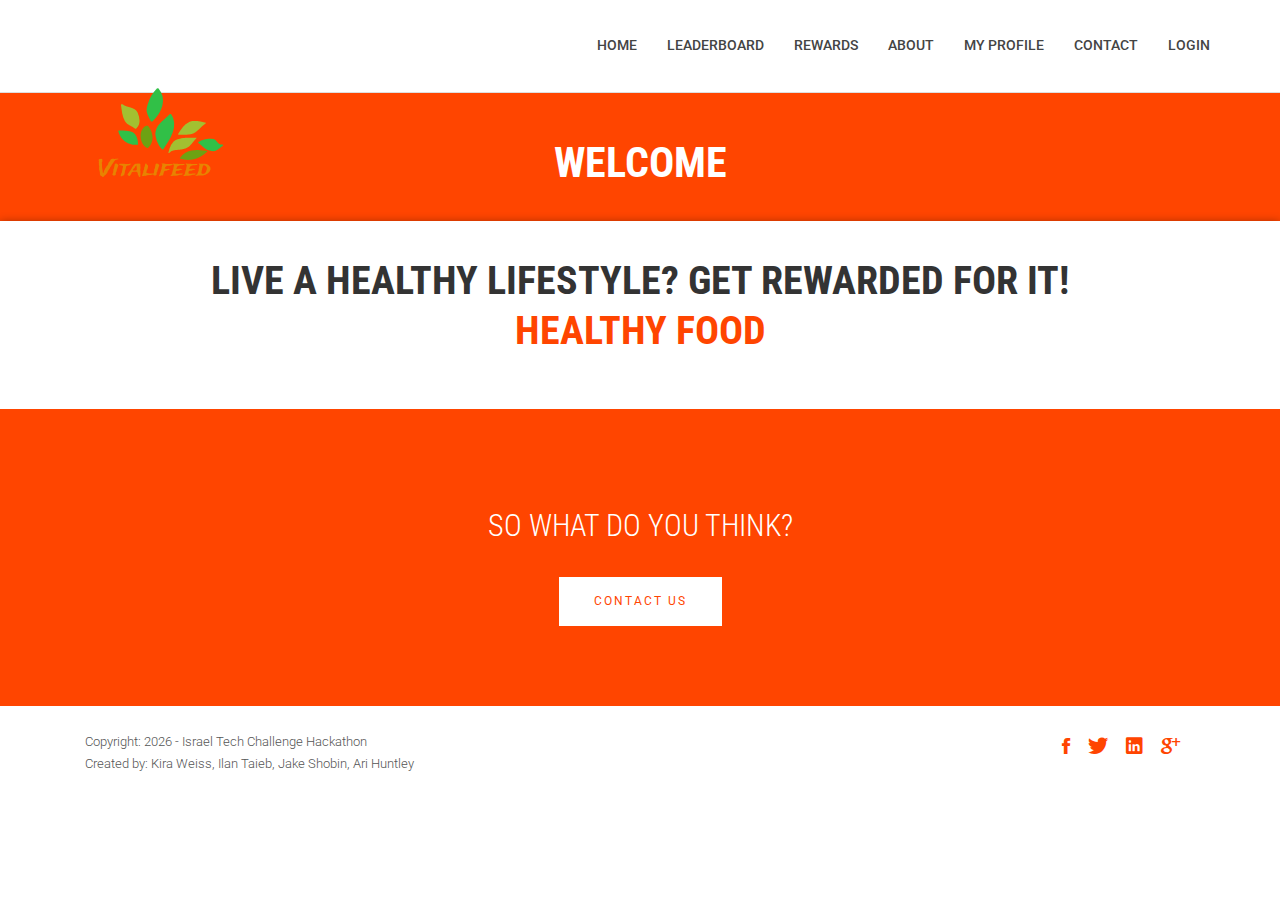
==== hackathon/index.html @ 8d1e30cf "logo changes" ====
<!DOCTYPE html>
<html class="no-js">
<head>
        <!-- Basic Page Needs
            ================================================== -->
            <meta charset="utf-8">
            <meta http-equiv="Content-Type" content="text/html; charset=utf-8">
            <link rel="icon" href="favicon.ico">
            <title>Timer Agency Template</title>
            <meta name="description" content="">
            <meta name="keywords" content="">
            <meta name="author" content="">
        <!-- Mobile Specific Metas
            ================================================== -->
            <meta name="format-detection" content="telephone=no">
            <meta name="viewport" content="width=device-width, initial-scale=1">

            
        <!-- Template CSS Files
            ================================================== -->
            <!-- Twitter Bootstrs CSS -->
            <link rel="stylesheet" href="plugins/bootstrap/bootstrap.min.css">
            <!-- Ionicons Fonts Css -->
            <link rel="stylesheet" href="plugins/ionicons/ionicons.min.css">
            <!-- animate css -->
            <link rel="stylesheet" href="plugins/animate-css/animate.css">
            <!-- Hero area slider css-->
            <link rel="stylesheet" href="plugins/slider/slider.css">
            <!-- owl craousel css -->
            <link rel="stylesheet" href="plugins/owl-carousel/owl.carousel.css">
            <link rel="stylesheet" href="plugins/owl-carousel/owl.theme.css">
            <!-- Fancybox -->
            <link rel="stylesheet" href="plugins/facncybox/jquery.fancybox.css">
            <!-- template main css file -->
            <link rel="stylesheet" href="css/style.css">
        </head>
        <body>


        <!--
        ==================================================
        Header Section Start
        ================================================== -->
        <header id="top-bar" class="navbar-fixed-top animated-header">
            <div class="container">
                <div class="navbar-header">
                    <!-- responsive nav button -->
                    <button type="button" class="navbar-toggle" data-toggle="collapse" data-target=".navbar-collapse">
                        <span class="sr-only">Toggle navigation</span>
                        <span class="icon-bar"></span>
                        <span class="icon-bar"></span>
                        <span class="icon-bar"></span>
                    </button>
                    <!-- /responsive nav button -->
                    
                    <!-- logo -->
                    <div class="navbar-brand">
                        <a href="index.html" >
                            <img src="images/vitalifeed.png" alt="" class="vitalifeedimg">
                        </a>
                    </div>
                    <!-- /logo -->
                </div>
                <!-- main menu -->
                <nav class="collapse navbar-collapse navbar-right" role="navigation">
                    <div class="main-menu">
                        <ul class="nav navbar-nav navbar-right">
                            <li><a href="index.html" >Home</a></li>
                            <li><a href="leaderboard.html">Leaderboard</a></li>
                            <li><a href="rewards.html">Rewards</a></li>
                            <li><a href="about.html">About</a></li>
                            <li><a href="profile.html">My Profile</a></li>
                            <li><a href="contact.html">Contact</a></li>
                            <li><a href="login.html">Login</a></li>
                        </ul>
                    </div>
                </nav>
                <!-- /main nav -->
            </div>
        </header>
        
 <!-- 
        ================================================== 
            Global Page Section Start
            ================================================== -->
            <section class="global-page-header">
                <div class="container">
                    <div class="row">
                        <div class="col-md-12">
                            <div class="block">
                                <h2>Welcome</h2>
                            </div>
                        </div>
                    </div>
                </div>
            </section>

<!--
==================================================
Slider Section Start
================================================== -->
<section id="hero-area" >
<div class="container">
    <div class="row">
        <div class="col-md-12 text-center">
            <div class="block wow fadeInUp" data-wow-delay=".3s">
                <!-- Slider -->
                <section class="cd-intro">
                    <h1 class="wow fadeInUp animated cd-headline slide" data-wow-delay=".4s" >
                    <span>Live a healthy lifestyle? Get rewarded for it!</span><br>
                    <span class="cd-words-wrapper">
                        <b class="is-visible">Healthy food</b>
                        <b>Workouts</b>
                        <b>Social Media</b>
                    </span>
                    </h1>
                    </section> <!-- cd-intro -->
                    <!-- /.slider -->
                    <h2 class="wow fadeInUp animated" data-wow-delay=".6s" >
                        
                    </h2>
                </div>
            </div>
        </div>
    </div>
</section><!--/#main-slider-->



            <!--
            ==================================================
            Call To Action Section Start
            ================================================== -->
            <section id="call-to-action">
                <div class="container">
                    <div class="row">
                        <div class="col-md-12">
                            <div class="block">
                                <h2 class="title wow fadeInDown" data-wow-delay=".3s" data-wow-duration="500ms">SO WHAT DO YOU THINK?</h1>
                                    <a href="contact.html" class="btn btn-default btn-contact wow fadeInDown" data-wow-delay=".7s" data-wow-duration="500ms">Contact Us</a>
                                </div>
                            </div>
                            
                        </div>
                    </div>
                </section>

             <!--
            ==================================================
            Footer Section Start
            ================================================== -->
            <footer id="footer">
                <div class="container">
                    <div class="col-md-8">
                        <p class="copyright">Copyright: <span><script>document.write(new Date().getFullYear())</script></span> - Israel Tech Challenge Hackathon<br> 
                            Created by: Kira Weiss, Ilan Taieb, Jake Shobin, Ari Huntley
                        </a>
                    </p>
                </div>
                <div class="col-md-4">
                    <!-- Social Media -->
                    <ul class="social">
                        <li>
                            <a href="http://wwww.facebook.com" class="Facebook">
                                <i class="ion-social-facebook"></i>
                            </a>
                        </li>
                        <li>
                            <a href="https://twitter.com/?lang=en" class="Twitter">
                                <i class="ion-social-twitter"></i>
                            </a>
                        </li>
                        <li>
                            <a href="#" class="Linkedin">
                                <i class="ion-social-linkedin"></i>
                            </a>
                        </li>
                        <li>
                            <a href="https://plus.google.com/discover" class="Google Plus">
                                <i class="ion-social-googleplus"></i>
                            </a>
                        </li>
                    </ul>
                </div>
            </div>
        </footer> <!-- /#footer -->

	<!-- Template Javascript Files
       ================================================== -->
       <!-- jquery -->
       <script src="plugins/jQurey/jquery.min.js"></script>
       <!-- Form Validation -->
       <script src="plugins/form-validation/jquery.form.js"></script> 
       <script src="plugins/form-validation/jquery.validate.min.js"></script>
       <!-- owl carouserl js -->
       <script src="plugins/owl-carousel/owl.carousel.min.js"></script>
       <!-- bootstrap js -->
       <script src="plugins/bootstrap/bootstrap.min.js"></script>
       <!-- wow js -->
       <script src="plugins/wow-js/wow.min.js"></script>
       <!-- slider js -->
       <script src="plugins/slider/slider.js"></script>
       <!-- Fancybox -->
       <script src="plugins/facncybox/jquery.fancybox.js"></script>
       <!-- template main js -->
       <script src="js/main.js"></script>
   </body>
   </html>
---- hackathon/plugins/slider/slider.css ----
/* -------------------------------- 

Primary style

-------------------------------- */


.cd-words-wrapper {
  display: inline-block;
  position: relative;
  text-align: left;
}
.cd-words-wrapper b {
  display: inline-block;
  position: absolute;
  white-space: nowrap;
  left: 0;
  top: 0;
}
.cd-words-wrapper b.is-visible {
  position: relative;
}
.no-js .cd-words-wrapper b {
  opacity: 0;
}
.no-js .cd-words-wrapper b.is-visible {
  opacity: 1;
}


xslide 

-------------------------------- */
.cd-headline.slide span {
  display: inline-block;
  padding: .2em 0;
}
.cd-headline.slide .cd-words-wrapper {
  overflow: hidden;
  vertical-align: top;
  width: auto!important;
}
.cd-headline.slide b {
  opacity: 0;
  top: .2em;
}
.cd-headline.slide b.is-visible {
  top: 0;
  opacity: 1;
  -webkit-animation: slide-in 0.6s;
  -moz-animation: slide-in 0.6s;
  animation: slide-in 0.6s;
}
.cd-headline.slide b.is-hidden {
  -webkit-animation: slide-out 0.6s;
  -moz-animation: slide-out 0.6s;
  animation: slide-out 0.6s;
}

@-webkit-keyframes slide-in {
  0% {
    opacity: 0;
    -webkit-transform: translateY(-100%);
  }
  60% {
    opacity: 1;
    -webkit-transform: translateY(20%);
  }
  100% {
    opacity: 1;
    -webkit-transform: translateY(0);
  }
}
@-moz-keyframes slide-in {
  0% {
    opacity: 0;
    -moz-transform: translateY(-100%);
  }
  60% {
    opacity: 1;
    -moz-transform: translateY(20%);
  }
  100% {
    opacity: 1;
    -moz-transform: translateY(0);
  }
}
@keyframes slide-in {
  0% {
    opacity: 0;
    -webkit-transform: translateY(-100%);
    -moz-transform: translateY(-100%);
    -ms-transform: translateY(-100%);
    -o-transform: translateY(-100%);
    transform: translateY(-100%);
  }
  60% {
    opacity: 1;
    -webkit-transform: translateY(20%);
    -moz-transform: translateY(20%);
    -ms-transform: translateY(20%);
    -o-transform: translateY(20%);
    transform: translateY(20%);
  }
  100% {
    opacity: 1;
    -webkit-transform: translateY(0);
    -moz-transform: translateY(0);
    -ms-transform: translateY(0);
    -o-transform: translateY(0);
    transform: translateY(0);
  }
}
@-webkit-keyframes slide-out {
  0% {
    opacity: 1;
    -webkit-transform: translateY(0);
  }
  60% {
    opacity: 0;
    -webkit-transform: translateY(120%);
  }
  100% {
    opacity: 0;
    -webkit-transform: translateY(100%);
  }
}
@-moz-keyframes slide-out {
  0% {
    opacity: 1;
    -moz-transform: translateY(0);
  }
  60% {
    opacity: 0;
    -moz-transform: translateY(120%);
  }
  100% {
    opacity: 0;
    -moz-transform: translateY(100%);
  }
}
@keyframes slide-out {
  0% {
    opacity: 1;
    -webkit-transform: translateY(0);
    -moz-transform: translateY(0);
    -ms-transform: translateY(0);
    -o-transform: translateY(0);
    transform: translateY(0);
  }
  60% {
    opacity: 0;
    -webkit-transform: translateY(120%);
    -moz-transform: translateY(120%);
    -ms-transform: translateY(120%);
    -o-transform: translateY(120%);
    transform: translateY(120%);
  }
  100% {
    opacity: 0;
    -webkit-transform: translateY(100%);
    -moz-transform: translateY(100%);
    -ms-transform: translateY(100%);
    -o-transform: translateY(100%);
    transform: translateY(100%);
  }
}
/* --------------------------------
---- hackathon/css/style.css ----
@import url(http://fonts.googleapis.com/css?family=Roboto:400,300,100,500,700);
@import url(http://fonts.googleapis.com/css?family=Roboto+Condensed:400,300,700);
@import url(http://fonts.googleapis.com/css?family=Glegoo);
body {
  font-family: "Roboto", sans-serif;
}

h1, h2, h3, h4, h5, h6 {
  font-family: "Roboto Condensed", sans-serif;
}

h2 {
  font-size: 26px;
}

p {
  font-family: "Roboto", sans-serif;
  line-height: 22px;
  font-size: 16px;
  font-weight: 300;
}

body {
  background: #ffffff;
}

ul {
  padding-left: 0;
}

ul li {
  list-style: none;
}

a:hover {
  text-decoration: none;
}

.section-heading {
  text-align: center;
  margin-bottom: 65px;
}

.section-heading p {
  font-size: 14px;
  font-weight: 300;
  color: #727272;
  line-height: 20px;
}

.title {
  font-size: 30px;
  line-height: 1.1;
  font-weight: 300;
  color: #333;
  text-transform: uppercase;
  margin-bottom: 20px;
}

.subtitle {
  font-size: 24px;
  font-weight: 600;
  margin-bottom: 18px;
  text-transform: uppercase;
}

.subtitle-des {
  color: #727272;
  font-size: 14px;
  margin-bottom: 35px;
  font-weight: 300;
}

.pages {
  padding: 80px 0 40px;
}

.moduler {
  padding: 140px 0;
}

.social-share li {
  display: inline-block;
  margin: 3px 1px;
}

.social-share a {
  font-size: 20px;
  color: #fff;
  background: #FF4500;
  padding: 4px 10px;
  display: inline-block;
}

.fancybox-close {
  background: url("../images/icons/close.png") no-repeat scroll 0 0 transparent;
  height: 50px;
  right: 0;
  top: 0;
  width: 50px;
}

.fancybox-next span {
  background: url("../images/icons/right.png") no-repeat scroll center center #009ee3;
  height: 50px;
  width: 50px;
  right: 0;
}

.fancybox-prev span {
  background: url("../images/icons/left.png") no-repeat scroll center center #009ee3;
  height: 50px;
  width: 50px;
  left: 0;
}

.fancybox-title {
  padding: 15px 8px;
}

.fancybox-title h3 {
  font-size: 15px;
  margin: 0;
}

.global-page-header {
  background-attachment: fixed;
  background-size: cover;
  padding: 120px 0 25px 0;
  position: relative;
  background: #FF4500;
  color: #fff;
}

.global-page-header h2 {
  font-size: 42px;
  font-weight: bold;
  color: #fff;
  text-transform: uppercase;
}

.global-page-header .breadcrumb {
  background: none;
  font-size: 16px;
  padding: 8px  0;
}

.global-page-header .breadcrumb .active, .global-page-header .breadcrumb li a {
  color: #fff;
}

.global-page-header .block {
  position: relative;
  z-index: 99;
  text-align: center;
}

.works-fit {
  padding: 40px 0;
}

.works-fit figure .buttons {
  left: 14%;
}

.company-description {
  margin-top: 40px;
}

.company-description .block h3 {
  margin-top: 0;
}

.company-description .block p {
  color: #727272;
}

/*=== MEDIA QUERY ===*/
.navbar-default .navbar-nav li a:hover {
  color: #FF4500;
}

.navbar.navbar-default {
  border: 0;
  border-radius: 0;
  margin-bottom: 0;
}

.navbar.navbar-default .navbar-toggle {
  margin-top: 32px;
}

.navbar-header .navbar-brand {
  padding: 5px 0;
}

.navbar-header .navbar-brand a {
  height: auto;
  display: inline-block;
  margin-top: 8px;
}

.navbar-inverse .navbar-toggle {
  background: #444;
}

.navbar-inverse .navbar-toggle:focus {
  background: #444;
}

#top-bar {
  background: #fff;
  color: #fff;
  transition: all 0.2s ease-out 0s;
  padding: 15px 0;
  box-shadow: 0 0 3px 0 rgba(0, 0, 0, 0.1);
  border-bottom: 1px solid #dedede;
}

#top-bar .navbar-nav li a:hover {
  background: transparent;
}

#top-bar.animated-header {
  padding: 20px 0;
  background: #fff;
  box-shadow: none;
}

#top-bar .main-menu li {
  position: relative;
}

#top-bar .main-menu li a {
  color: #444;
  font-size: 14px;
  font-weight: 500;
  border-bottom: 2px solid transparent;
  transition: .3s all;
  text-transform: uppercase;
}

#top-bar .main-menu li a:hover {
  color: #FF4500;
}

.navbar-custom .nav li a {
  position: relative;
  color: #222222;
}

.navbar-right .dropdown-menu {
  right: auto;
  left: 0;
}

.navbar-custom .dropdown-menu {
  position: absolute;
  display: block;
  visibility: hidden;
  opacity: 0;
}

.navbar-toggle {
  background: #222222;
}

.navbar-toggle .icon-bar {
  background: #fff;
}

.dropdown-menu ul {
  list-style: none;
  padding: 15px;
  margin-left: auto;
  margin-right: auto;
  margin-bottom: 0;
  margin-top: -5px;
  background: #fff;
  background-color: rgba(0, 0, 0, 0.95);
  box-shadow: 0 2px 0.09px rgba(0, 0, 0, 0.15);
}

.nav .open a {
  background-color: transparent;
}

.nav .open a:focus {
  background-color: transparent;
}

#top-bar .dropdown-menu ul li a {
  display: block;
  font-size: 13px;
  font-weight: 400;
  line-height: normal;
  text-decoration: none;
  padding: 8px 0;
  color: #fff;
  border-bottom: 1px solid rgba(0, 0, 0, 0.1);
}

#hero-area {
  background: url("../images/slider.jpg") no-repeat 50%;
  background-size: cover;
  background-attachment: fixed;
  padding: 15px 0;
  color: #fff;
  box-shadow: 0 0 8px rgba(0, 0, 0, 0.3);
  position: relative;
}

#hero-area:before {
  content: '';
  z-index: 9;
  background: rgba(255, 255, 255, 0.78);
  position: absolute;
  top: 0;
  left: 0;
  right: 0;
  bottom: 0;
}

#hero-area .block {
  position: relative;
  z-index: 999;
}

#hero-area h1 {
  font-size: 40px;
  line-height: 50px;
  color: #333;
  font-weight: 700;
  margin-bottom: 15px;
  text-transform: uppercase;
}

#hero-area h2 {
  font-size: 18px;
  font-weight: 300;
  margin-bottom: 38px;
  line-height: 27px;
  text-transform: uppercase;
  color: #666;
  font-family: 'Roboto', sans-serif;
  margin-top: 25px;
}

#hero-area .btn {
  background: #414141;
  border: none;
  color: #fff;
  padding: 20px 35px;
  margin-top: 30px;
  font-size: 16px;
  font-size: 13px;
  line-height: 1em;
  text-transform: uppercase;
  letter-spacing: normal;
  border-radius: 0;
}

#call-to-action {
  background: #FF4500;
  background-size: cover;
  background-attachment: fixed;
  padding: 80px 0;
  text-align: center;
  position: relative;
  color: #fff;
}

#call-to-action .block {
  position: relative;
  z-index: 99;
  color: #fff;
}

#call-to-action .block h2 {
  margin-bottom: 15px;
  color: #fff;
}

#call-to-action .block p {
  font-size: 15px;
  font-weight: 300;
  font-family: 'Roboto', sans-serif;
  margin-top: 20px;
}

#call-to-action .block .btn-contact {
  background: #fff;
  border: none;
  color: #FF4500;
  padding: 16px 35px;
  margin-top: 20px;
  font-size: 12px;
  letter-spacing: 2px;
  text-transform: uppercase;
  border-radius: 0;
}

#call-to-action .block .btn-contact i {
  margin-right: 10px;
}

#about {
  padding: 110px 0;
}

#about .block {
  padding: 20px 30px 0 30px;
}

#about .block h2 {
  font-size: 24px;
  font-weight: 600;
  margin-bottom: 30px;
  text-transform: uppercase;
}

#about .block p {
  color: #727272;
  font-size: 16px;
  line-height: 28px;
  margin-bottom: 35px;
}

#about .block img {
  max-width: 100%;
}

.about-feature {
  margin-top: 50px;
}

.about-feature .block {
  color: #fff;
  width: 33.33%;
  padding: 5%;
  float: left;
}

.about-feature .block p {
  font-weight: 300;
}

.about-feature .about-feature-1 {
  background: #FF4500;
}

.about-feature .about-feature-2 {
  background: #FF6347;
}

.about-feature .about-feature-3 {
  background: #FF7F50;
}

.works {
  padding: 80px 0;
  background: #FCFCFC;
}

.works .block {
  position: relative;
  z-index: 99;
}

.works .block:hover .img-overly .overly {
  opacity: 1;
}

.works .block h4 {
  padding: 20px 15px;
  margin-top: 0;
  color: #666;
}

.works .block .img-overly {
  position: relative;
  background: rgba(0, 0, 0, 0.85);
}

.works .block .img-overly img {
  border-radius: 0;
}

.works .block .img-overly .overly {
  background: rgba(57, 181, 74, 0.9);
  position: absolute;
  top: 0;
  right: 0;
  left: 0;
  bottom: 0;
  opacity: 0;
  transition: .3s all;
}

.works .block .img-overly .overly a {
  position: absolute;
  top: 45%;
  left: 22%;
}

.works .block .img-overly .overly a i {
  font-size: 30px;
  color: #fff;
}

figure {
  background: #fff;
  margin-bottom: 45px;
  box-shadow: 0 2px 5px 0 rgba(0, 0, 0, 0.04), 0 2px 10px 0 rgba(0, 0, 0, 0.06);
}

figure .img-wrapper {
  position: relative;
  overflow: hidden;
}

figure img {
  -webkit-transform: scale3d(1, 1, 1);
  transform: scale3d(1, 1, 1);
  transition: -webkit-transform 400ms;
  transition: transform 400ms;
  transition: transform 400ms, -webkit-transform 400ms;
}

figure:hover img {
  -webkit-transform: scale3d(1.2, 1.2, 1);
  transform: scale3d(1.2, 1.2, 1);
}

figure:hover .overlay {
  opacity: 1;
}

figure:hover .overlay .buttons a {
  -webkit-transform: scale3d(1, 1, 1);
  transform: scale3d(1, 1, 1);
}

figure .overlay {
  position: absolute;
  top: 0;
  left: 0;
  right: 0;
  bottom: 0;
  padding: 10px;
  text-align: center;
  background: rgba(0, 0, 0, 0.7);
  opacity: 0;
  transition: opacity 400ms;
}

figure .overlay a {
  display: inline-block;
  color: #fff;
  padding: 10px 23px;
  line-height: 1;
  border: 1px solid #fff;
  border-radius: 0px;
  margin: 4px;
  -webkit-transform: scale3d(0, 0, 0);
  transform: scale3d(0, 0, 0);
  transition: all 400ms;
}

figure .overlay a:hover {
  text-decoration: none;
}

figure .overlay:hover a {
  -webkit-transform: scale3d(1, 1, 1);
  transform: scale3d(1, 1, 1);
}

figure .buttons {
  position: absolute;
  top: 45%;
  left: 24%;
}

figure figcaption {
  padding: 20px 25px;
  margin-top: 0;
  color: #666;
}

figure figcaption h4 {
  margin: 0;
}

figure figcaption h4 a {
  color: #FF4500;
}

figure figcaption p {
  font-size: 14px;
  margin-bottom: 0;
  margin-top: 5px;
}

#feature {
  padding: 80px 0;
}

#feature .media {
  margin: 0px 0 70px 0;
}

#feature .media .media-left {
  padding-right: 25px;
}

#feature h3 {
  color: #222222;
  font-size: 18px;
  text-transform: uppercase;
  text-align: center;
  margin-bottom: 20px;
  margin: 0px 0px 15px;
  font-weight: 400;
}

#feature p {
  line-height: 25px;
  font-size: 14px;
  color: #777777;
}

#feature .icon {
  text-decoration: none;
  color: #fff;
  background-color: #FF4500;
  height: 100px;
  text-align: center;
  width: 100px;
  font-size: 50px;
  line-height: 100px;
  overflow: hidden;
  -webkit-border-radius: 50%;
  -moz-border-radius: 50%;
  -ms-border-radius: 50%;
  -o-border-radius: 50%;
  text-shadow: #00a4ba 1px 1px, #00a4ba 2px 2px, #00a4ba 3px 3px, #00a4ba 4px 4px, #00a4ba 5px 5px, #00a4ba 6px 6px, #00a4ba 7px 7px, #00a4ba 8px 8px, #00a4ba 9px 9px, #00a4ba 10px 10px, #00a4ba 11px 11px, #00a4ba 12px 12px, #00a4ba 13px 13px, #00a4ba 14px 14px, #00a4ba 15px 15px, #00a4ba 16px 16px, #00a4ba 17px 17px, #00a4ba 18px 18px, #00a4ba 19px 19px, #00a4ba 20px 20px, #00a4ba 21px 21px, #00a4ba 22px 22px, #00a4ba 23px 23px, #00a4ba 24px 24px, #00a4ba 25px 25px, #00a4ba 26px 26px, #00a4ba 27px 27px, #00a4ba 28px 28px, #00a4ba 29px 29px, #00a4ba 30px 30px, #00a4ba 31px 31px, #00a4ba 32px 32px, #00a4ba 33px 33px, #00a4ba 34px 34px, #00a4ba 35px 35px, #00a4ba 36px 36px, #00a4ba 37px 37px, #00a4ba 38px 38px, #00a4ba 39px 39px, #00a4ba 40px 40px, #00a4ba 41px 41px, #00a4ba 42px 42px, #00a4ba 43px 43px, #00a4ba 44px 44px, #00a4ba 45px 45px, #00a4ba 46px 46px, #00a4ba 47px 47px, #00a4ba 48px 48px, #00a4ba 49px 49px, #00a4ba 50px 50px, #00a4ba 51px 51px, #00a4ba 52px 52px, #00a4ba 53px 53px, #00a4ba 54px 54px, #00a4ba 55px 55px, #00a4ba 56px 56px, #00a4ba 57px 57px, #00a4ba 58px 58px, #00a4ba 59px 59px, #00a4ba 60px 60px, #00a4ba 61px 61px, #00a4ba 62px 62px, #00a4ba 63px 63px, #00a4ba 64px 64px, #00a4ba 65px 65px, #00a4ba 66px 66px, #00a4ba 67px 67px, #00a4ba 68px 68px, #00a4ba 69px 69px, #00a4ba 70px 70px, #00a4ba 71px 71px, #00a4ba 72px 72px, #00a4ba 73px 73px, #00a4ba 74px 74px, #00a4ba 75px 75px, #00a4ba 76px 76px, #00a4ba 77px 77px, #00a4ba 78px 78px, #00a4ba 79px 79px, #00a4ba 80px 80px, #00a4ba 81px 81px, #00a4ba 82px 82px, #00a4ba 83px 83px, #00a4ba 84px 84px, #00a4ba 85px 85px, #00a4ba 86px 86px, #00a4ba 87px 87px, #00a4ba 88px 88px, #00a4ba 89px 89px, #00a4ba 90px 90px, #00a4ba 91px 91px, #00a4ba 92px 92px, #00a4ba 93px 93px, #00a4ba 94px 94px, #00a4ba 95px 95px, #00a4ba 96px 96px, #00a4ba 97px 97px, #00a4ba 98px 98px, #00a4ba 99px 99px, #00a4ba 100px 100px;
}

.wrapper_404 h1 {
  font-size: 200px;
  color: #FF4500;
  line-height: 1;
}

.wrapper_404 h2 {
  font-size: 50px;
  margin-top: 0;
}

.wrapper_404 .btn-home {
  background: #414141;
  border: none;
  color: #fff;
  padding: 20px 35px;
  margin-top: 10px;
  font-size: 16px;
  font-size: 13px;
  line-height: 1em;
  text-transform: uppercase;
  letter-spacing: normal;
  border-radius: 0;
}

#blog-full-width {
  padding: 40px 0 80px;
}

article {
  padding: 30px 0;
}

.blog-content h2 {
  font-family: 'Roboto', sans-serif;
}

.blog-content h2 a {
  color: #444;
  font-weight: 400;
  font-size: 30px;
}

.blog-content .blog-meta {
  color: #9a9a9a;
  font-weight: 300;
  margin-bottom: 25px;
}

.blog-content .blog-meta span:after {
  content: '/';
  padding: 0 3px 0 6px;
}

.blog-content .blog-meta a {
  color: #acacac;
}

.blog-content .blog-meta p {
  margin-top: 20px;
}

.blog-content .btn-details {
  color: #FF4500;
  padding: 0;
  background: #FF4500;
  color: #fff;
  padding: 8px 18px;
  border-radius: 0;
  margin-top: 15px;
  border: 1px solid #fff;
  box-shadow: 0px 0px 0px 1px #FF4500;
}

.blog-post-image {
  margin-top: 30px;
}

.sidebar {
  padding-top: 60px;
}

.sidebar .widget {
  margin-bottom: 40px;
  padding: 15px;
  border: 1px solid #dedede;
}

.sidebar .widget h3 {
  margin-top: 8px;
}

.sidebar .search input.form-control {
  border-right: 0;
  border-radius: 0;
  box-shadow: inset 0 0px 0px rgba(0, 0, 0, 0.075);
}

.sidebar .search button {
  border-left: 0;
}

.sidebar .search button:hover {
  background: transparent;
}

.sidebar .author .author-img img {
  width: 90px;
  border-radius: 100%;
  margin-top: -40px;
  border: 3px solid #fff;
}

.sidebar .author .author-bio p {
  font-size: 14px;
  color: #888;
}

.sidebar .categories ul li {
  border-bottom: 1px solid #f0f0f0;
  padding: 10px 0;
  list-style: none;
}

.sidebar .categories ul li span.badge {
  float: right;
  background: transparent;
  color: #444;
  border: 1px solid #dedede;
  border-radius: 0;
}

.sidebar .categories ul li a {
  color: #555;
}

.sidebar .categories ul li:last-child {
  border-bottom: none;
}

.sidebar .recent-post ul li {
  margin: 20px 0;
}

.sidebar .recent-post ul li a {
  color: #555;
  font-size: 15px;
}

.sidebar .recent-post ul li a:hover {
  color: #FF4500;
}

.sidebar .recent-post time {
  font-weight: 300;
  color: #999;
  font-size: 12px;
}

#clients {
  padding: 30px 0 60px;
}

#clients .owl-carousel .owl-item {
  margin-right: 10px;
}

#clients .owl-carousel .owl-item img {
  display: block;
  width: 100%;
  -webkit-transform-style: preserve-3d;
}

#contact-section {
  padding: 10px 0;
}

#contact-section .contact-form {
  margin-top: 42px;
}

#contact-section .contact-form .btn-send {
  color: #fff;
  outline: none;
  background: #FF4500;
}

#contact-section .contact-form .btn-send:hover {
  border: 1px solid #FF4500;
}

#contact-section input {
  display: block;
  height: 40px;
  padding: 6px 12px;
  font-size: 13px;
  line-height: 1.428571429;
  background-color: #fff;
  background-image: none;
  border: 1px solid #ccc;
  border-radius: 4px;
  box-shadow: inset 0 1px 1px rgba(0, 0, 0, 0.075);
  transition: border-color ease-in-out 0.15s, box-shadow ease-in-out 0.15s;
  border-radius: 1px;
  border: 1px solid rgba(111, 121, 122, 0.3);
  box-shadow: none;
  -webkit-box-shadow: none;
}

#contact-section textarea {
  display: block;
  border-radius: 0;
  width: 100%;
  padding: 6px 12px;
  font-size: 14px;
  line-height: 1.42857143;
  color: #555555;
  background-color: #fff;
  background-image: none;
  border: 1px solid #cccccc;
  box-shadow: none;
  transition: border-color ease-in-out 0.15s, box-shadow ease-in-out 0.15s;
}

#contact-section .address, #contact-section .email, #contact-section .phone {
  text-align: center;
  background: #F7F7F7;
  padding: 20px 0 40px 0;
  margin-bottom: 20px;
}

#contact-section .address i, #contact-section .email i, #contact-section .phone i {
  font-size: 45px;
  color: #FF4500;
}

#contact-section .address h5, #contact-section .email h5, #contact-section .phone h5 {
  font-size: 16px;
  line-height: 1.4;
}

#contact-section .address-details {
  padding-top: 70px;
}

#map-canvas {
  width: 100%;
  height: 350px;
  background-color: #CCC;
}

.error {
  padding: 10px;
  color: #D8000C;
  border-radius: 2px;
  font-size: 14px;
  background-color: #FFBABA;
}

.success {
  background-color: #6cb670;
  border-radius: 2px;
  color: #fff;
  font-size: 14px;
  padding: 10px;
}

#error, #success {
  display: none;
  margin-bottom: 10px;
}

.gallery {
  padding: 100px;
}

.gallery figure .buttons {
  left: 40%;
}

.portfolio-meta span {
  margin: 5px 10px;
  font-weight: 300;
}

.portfolio-meta span a {
  color: #fff;
}

.portfolio-single {
  padding: 80px 0 20px;
}

.portfolio-single .portfolio-content {
  padding: 40px 0;
}

.single-post {
  padding: 80px 0 20px;
}

.single-post .post-content {
  padding: 40px 0;
}

.single-post .post-content ol li, .single-post .post-content ul li {
  color: #666;
}

.single-post .media {
  border: 1px solid #dedede;
  padding: 30px 20px;
}

.single-post .media .media-body a {
  color: #FF4500;
  font-size: 12px;
}

.single-post .media .media {
  border: none;
}

.single-post .comments {
  margin-top: 40px;
}

.single-post .post-comment {
  margin-top: 40px;
}

.single-post .post-comment h3 {
  margin-bottom: 15px;
}

.single-post .post-comment .form-control {
  box-shadow: none;
  border-radius: 0;
}

.single-post .post-comment .btn-send {
  background: #FF4500;
  color: #fff;
  border-radius: 0;
}

#product-showcase-banner {
  padding-top: 160px;
}

#product-showcase-banner .block {
  padding: 20px 0 20px 50px;
}

#product-showcase-banner .block h2 {
  font-size: 40px;
  color: #FF4500;
  margin-bottom: 20px;
  margin-top: 0;
}

#product-showcase-banner .block p {
  color: #666;
  line-height: 25px;
}

#product-showcase-banner .block .buttons {
  margin-top: 25px;
}

#product-showcase-banner .block .buttons .btn {
  color: #fff;
  border: none;
  padding: 12px 40px;
  transition: .2s all;
  letter-spacing: 2px;
  font-size: 15px;
}

#product-showcase-banner .block .buttons .btn-demo {
  background: #5abd4f;
  margin-right: 8px;
  border-bottom: 3px solid #429E38;
}

#product-showcase-banner .block .buttons .btn-demo:hover {
  background: #429E38;
}

#product-showcase-banner .block .buttons .btn-buy {
  background: #00AEDA;
  border-bottom: 3px solid #0190B5;
}

#product-showcase-banner .block .buttons .btn-buy:hover {
  background: #0190B5;
}

#product-showcase-banner .block .buttons .btn-buy span {
  margin-right: 8px;
  font-weight: bold;
}

#product-description {
  padding-top: 80px;
}

#product-description .block {
  height: 400px;
  overflow: hidden;
  margin-top: 35px;
  border-bottom: 1px solid #dedede;
  padding-top: 30px;
  position: relative;
  webkit-transform: translateZ(0);
  -webkit-transform: translateZ(0);
          transform: translateZ(0);
}

#product-description .block:hover img {
  -webkit-transform: translateY(20px);
  transform: translateY(20px);
}

#product-description .block img {
  position: absolute;
  top: 10px;
  left: 0;
  -webkit-transform: translateY(60px);
  transform: translateY(60px);
  transition: -webkit-transform 0.35s cubic-bezier(0.645, 0.045, 0.355, 1);
  transition: transform 0.35s cubic-bezier(0.645, 0.045, 0.355, 1);
  transition: transform 0.35s cubic-bezier(0.645, 0.045, 0.355, 1), -webkit-transform 0.35s cubic-bezier(0.645, 0.045, 0.355, 1);
}

#product-description .block .content {
  width: 60%;
  padding-top: 70px;
}

#product-description .block .content h3 {
  font-size: 32px;
  color: #5c5c5c;
}

#product-description .block .content p {
  color: #787f8c;
  line-height: 25px;
}

#related-items {
  padding: 60px 0 110px;
}

#related-items .title {
  border-bottom: 1px solid #dedede;
  padding: 10px 0;
  margin: 5px 15px 30px 15px;
  text-align: left;
  color: #777;
}

#related-items .product-details {
  margin-bottom: 0;
}

#related-items .block {
  position: relative;
  background: #fff;
  margin-bottom: 45px;
  box-shadow: 0 0px 1px rgba(0, 0, 0, 0.14);
}

#related-items .block:hover .img-overly .overly {
  opacity: 1;
}

#related-items .block h4 {
  padding: 20px 15px;
  margin-top: 0;
  color: #666;
}

#related-items .block h4 span {
  float: right;
  color: #FF4500;
}

#related-items .block .img-overly {
  position: relative;
  background: rgba(0, 0, 0, 0.85);
}

#related-items .block .img-overly img {
  border-radius: 0;
}

#related-items .block .img-overly .overly {
  background: rgba(57, 181, 74, 0.9);
  position: absolute;
  top: 0;
  right: 0;
  left: 0;
  bottom: 0;
  opacity: 0;
  transition: .3s all;
}

#related-items .block .img-overly .overly a {
  position: absolute;
  top: 45%;
  left: 45%;
}

#related-items .block .img-overly .overly a i {
  font-size: 30px;
  color: #fff;
}

.service-page .service-parts .block {
  margin-bottom: 40px;
  text-align: center;
}

.service-page .service-parts .block i {
  font-size: 35px;
  color: #FF4500;
}

.service-page .service-parts .block p {
  padding: 0 8px;
  font-size: 14px;
  color: #777;
  line-height: 1.7;
}

.works.service-page figure .buttons {
  position: absolute;
  top: 45%;
  left: 13%;
}

#team {
  margin: 50px 0;
}

.team-member {
  margin-top: 30px;
}

.team-member:hover .team-img img {
  opacity: .8;
}

.team-member .team-img {
  position: relative;
}

.team-member .team-img .team-pic {
  width: 100%;
}

.team-member .team_designation {
  font-size: 13px;
}

.team-member h3 {
  color: #FF4500;
  margin-bottom: 0;
  font-size: 20px;
}

.team-member p {
  font-size: 14px;
}

.team-member .social-icons a {
  background: #FF4500;
  color: #fff;
  padding: 4px 8px;
  display: inline-block;
  font-size: 15px;
}

.team-member .social-icons .facebook {
  padding: 4px 12px;
}

#footer {
  background: #fff;
  padding: 25px 0;
  color: #555;
}

#footer .copyright {
  font-size: 13px;
  margin-bottom: 0;
}

#footer .copyright a {
  color: #FF4500;
}

#footer .social {
  text-align: right;
  margin-bottom: 0;
}

#footer .social li {
  display: inline-block;
  margin-right: 15px;
}

#footer .social li a {
  font-size: 22px;
  color: #FF4500;
}

.cd-headline.slide .cd-words-wrapper {
  color: #FF4500;
}

ul.social-icons {
  height: auto;
  overflow: hidden;
  list-style: none !important;
  margin-bottom: 10px;
}

ul.social-icons li {
  float: none;
  display: inline-block;
  height: 36px;
}

#copyright a:hover, #copyright nav .menu li a:hover {
  color: #e4e4e4 !important;
}

#copyright a {
  text-decoration: none;
}

#copyright a:hover {
  text-decoration: none;
}

/* Responsive styles
================================================== */
/* Large Devices, Wide Screens */
@media (min-width: 1200px) {
  /* Dropdown animation */
  .navbar-nav .dropdown-menu,
  .navbar-nav .dropdown.megamenu div.dropdown-menu {
    background: none;
    border: 0;
    box-shadow: none;
    display: block;
    opacity: 0;
    z-index: 1;
    visibility: hidden;
    -webkit-transform: scale(0.8);
    transform: scale(0.8);
    transition: visibility 500ms, opacity 500ms, -webkit-transform 500ms cubic-bezier(0.43, 0.26, 0.11, 0.99);
    transition: visibility 500ms, opacity 500ms, transform 500ms cubic-bezier(0.43, 0.26, 0.11, 0.99);
    transition: visibility 500ms, opacity 500ms, transform 500ms cubic-bezier(0.43, 0.26, 0.11, 0.99), -webkit-transform 500ms cubic-bezier(0.43, 0.26, 0.11, 0.99);
  }
  .navbar-nav .dropdown:hover div.dropdown-menu,
  .navbar-nav .dropdown.megamenu:hover div.dropdown-menu {
    opacity: 1;
    visibility: visible;
    color: #777;
    -webkit-transform: scale(1);
    transform: scale(1);
  }
  .navbar-nav .dropdown-backdrop {
    visibility: hidden;
  }
}

/*		Tablet Layout: 768px.
		Gutters: 24px.
		Outer margins: 28px.
		Inherits styles from: Default Layout.
-----------------------------------------------------------------
cols    1     2      3      4      5      6      7      8
px      68    160    252    344    436    528    620    712    */
/*		Mobile Layout: 320px.
		Gutters: 24px.
		Outer margins: 34px.
		Inherits styles from: Default Layout.
---------------------------------------------
cols    1     2      3
px      68    160    252    */
@media only screen and (max-width: 767px) {
  .title {
    font-size: 40px;
  }
  .navbar-header .navbar-brand a {
    padding: 6px 8px;
  }
  #hero-area {
    padding: 140px 0;
  }
  #hero-area .btn {
    margin-top: 8px;
  }
  #about {
    padding: 70px 0;
  }
  #about .block {
    padding: 0;
  }
  figure .buttons {
    left: 16%;
  }
  #feature .media {
    margin: 0px 0px 35px;
  }
  #footer .copyright {
    text-align: center;
  }
  #footer .social {
    text-align: center;
  }
  .dropdown-menu > ul > li > a {
    display: block;
    font-size: 14px;
    font-weight: 400;
    line-height: normal;
    text-decoration: none;
    padding: 15px;
    color: #333;
    border-bottom: 1px solid rgba(0, 0, 0, 0.1);
  }
  .dropdown-menu > ul {
    list-style: none;
    padding: 0 15px;
    margin-left: auto;
    margin-right: auto;
    margin-bottom: 0;
    margin-top: -5px;
    background: #fff;
    background-color: rgba(255, 255, 255, 0.95);
    box-shadow: 0 2px 0.09px rgba(0, 0, 0, 0.15);
  }
  .navbar-collapse {
    background: #333333;
  }
  #top-bar .main-menu li > a {
    color: #fff;
    padding: 21px 10px;
    background: transparent;
  }
  #top-bar .dropdown-menu > ul {
    list-style: none;
    padding: 0 15px;
    margin-left: auto;
    margin-right: auto;
    margin-bottom: 0;
    margin-top: -5px;
    background: #fff;
    background-color: rgba(255, 255, 255, 0.95);
    box-shadow: 0 2px 0.09px rgba(0, 0, 0, 0.15);
  }
  #top-bar .dropdown-menu > ul > li > a {
    display: block;
    font-size: 14px;
    font-weight: 400;
    line-height: normal;
    text-decoration: none;
    padding: 15px;
    color: #333;
    border-bottom: 1px solid rgba(0, 0, 0, 0.1);
  }
}

/*		Wide Mobile Layout: 480px.
		Gutters: 24px.
		Outer margins: 22px.
		Inherits styles from: Default Layout, Mobile Layout.
------------------------------------------------------------
cols    1     2      3      4      5
px      68    160    252    344    436    */

/*# sourceMappingURL=maps/style.css.map */
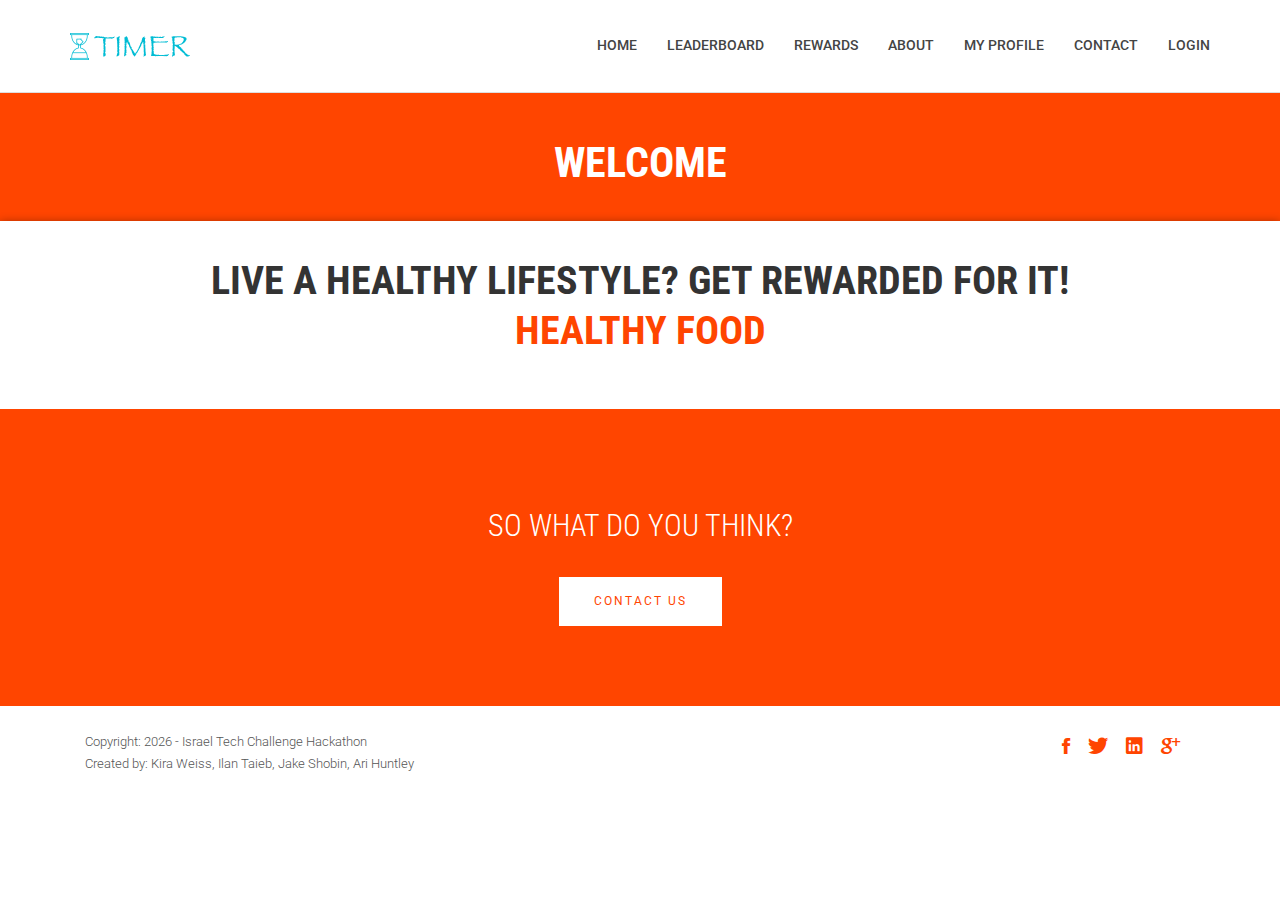
==== commit dbd53b04: "Merge branch 'master' of https://github.com/jshobz12/kaijHackathon" ====
--- a/hackathon/index.html
+++ b/hackathon/index.html
@@ -56,7 +56,7 @@
                     <!-- logo -->
                     <div class="navbar-brand">
                         <a href="index.html" >
-                            <img src="images/vitalifeed.png" alt="" class="vitalifeedimg">
+                            <img src="images/logo.png" alt="">
                         </a>
                     </div>
                     <!-- /logo -->
@@ -161,12 +161,12 @@
                     <!-- Social Media -->
                     <ul class="social">
                         <li>
-                            <a href="http://wwww.facebook.com" class="Facebook">
+                            <a href="http://wwww.fb.com/themefisher" class="Facebook">
                                 <i class="ion-social-facebook"></i>
                             </a>
                         </li>
                         <li>
-                            <a href="https://twitter.com/?lang=en" class="Twitter">
+                            <a href="http://wwww.twitter.com/themefisher" class="Twitter">
                                 <i class="ion-social-twitter"></i>
                             </a>
                         </li>
@@ -176,7 +176,7 @@
                             </a>
                         </li>
                         <li>
-                            <a href="https://plus.google.com/discover" class="Google Plus">
+                            <a href="http://wwww.fb.com/themefisher" class="Google Plus">
                                 <i class="ion-social-googleplus"></i>
                             </a>
                         </li>
--- a/hackathon/css/style.css
+++ b/hackathon/css/style.css
@@ -450,11 +450,11 @@
 }
 
 .about-feature .about-feature-2 {
-  background: #FF6347;
+  background: #FF4500;
 }
 
 .about-feature .about-feature-3 {
-  background: #FF7F50;
+  background: #FF4500;
 }
 
 .works {
@@ -1433,3 +1433,7 @@
 px      68    160    252    344    436    */
 
 /*# sourceMappingURL=maps/style.css.map */
+
+.img-rewards{
+  height:360px;
+}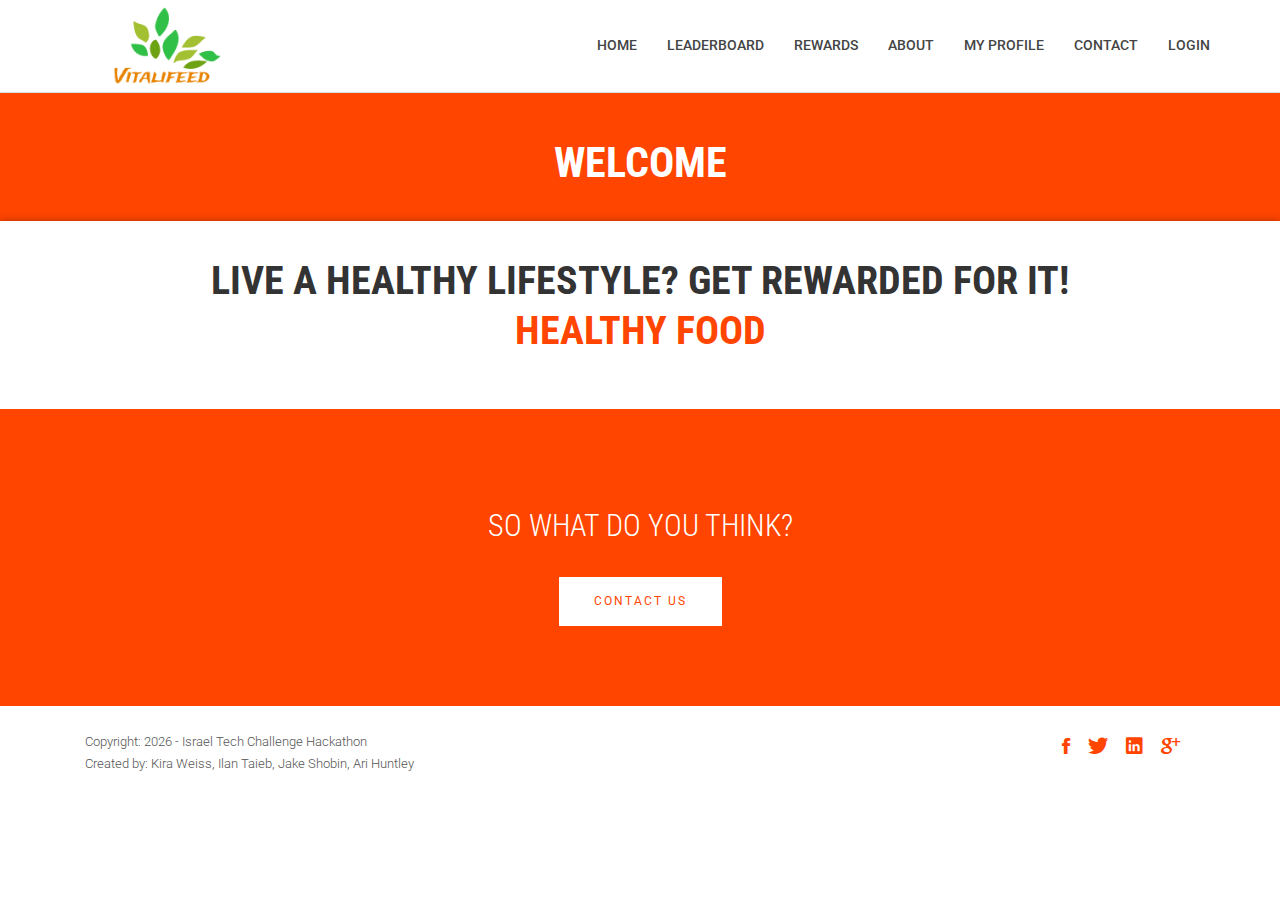
==== commit 3d3da873: "Merge branch 'master' of https://github.com/jshobz12/kaijHackathon" ====
--- a/hackathon/index.html
+++ b/hackathon/index.html
@@ -56,7 +56,7 @@
                     <!-- logo -->
                     <div class="navbar-brand">
                         <a href="index.html" >
-                            <img src="images/logo.png" alt="">
+                            <img src="images/vitalifeed.png" alt="" class="vitalifeedimg">
                         </a>
                     </div>
                     <!-- /logo -->
@@ -161,12 +161,12 @@
                     <!-- Social Media -->
                     <ul class="social">
                         <li>
-                            <a href="http://wwww.fb.com/themefisher" class="Facebook">
+                            <a href="http://wwww.facebook.com" class="Facebook">
                                 <i class="ion-social-facebook"></i>
                             </a>
                         </li>
                         <li>
-                            <a href="http://wwww.twitter.com/themefisher" class="Twitter">
+                            <a href="https://twitter.com/?lang=en" class="Twitter">
                                 <i class="ion-social-twitter"></i>
                             </a>
                         </li>
@@ -176,7 +176,7 @@
                             </a>
                         </li>
                         <li>
-                            <a href="http://wwww.fb.com/themefisher" class="Google Plus">
+                            <a href="https://plus.google.com/discover" class="Google Plus">
                                 <i class="ion-social-googleplus"></i>
                             </a>
                         </li>
--- a/hackathon/css/style.css
+++ b/hackathon/css/style.css
@@ -164,7 +164,7 @@
 }
 
 .company-description {
-  margin-top: 40px;
+  margin-top: 80px;
 }
 
 .company-description .block h3 {
@@ -821,7 +821,7 @@
 }
 
 #contact-section {
-  padding: 10px 0;
+  padding: 90px 0;
 }
 
 #contact-section .contact-form {
@@ -1436,4 +1436,18 @@
 
 .img-rewards{
   height:360px;
+}
+
+.vitalifeedimg{
+  height:170px;
+  margin-top:-80px;
+  margin-left:20px;
+  position:absolute;
+}
+
+.vitalifeedimgAbout{
+  height:170px;
+  margin-top:-90px;
+  margin-left:340px;
+  position:absolute;
 }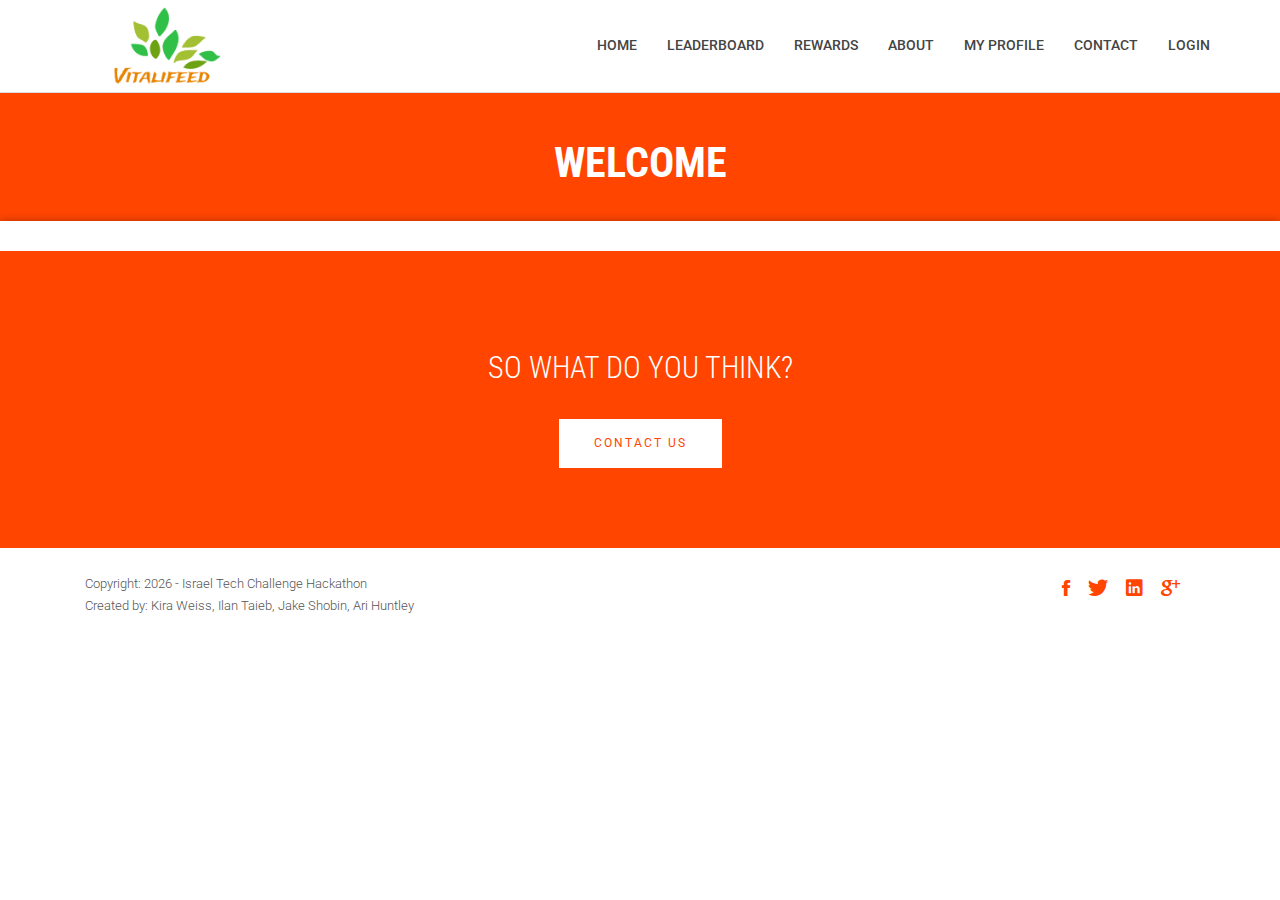
==== commit 50d9f22a: "photos in the index" ====
--- a/hackathon/index.html
+++ b/hackathon/index.html
@@ -99,30 +99,7 @@
 ==================================================
 Slider Section Start
 ================================================== -->
-<section id="hero-area" >
-<div class="container">
-    <div class="row">
-        <div class="col-md-12 text-center">
-            <div class="block wow fadeInUp" data-wow-delay=".3s">
-                <!-- Slider -->
-                <section class="cd-intro">
-                    <h1 class="wow fadeInUp animated cd-headline slide" data-wow-delay=".4s" >
-                    <span>Live a healthy lifestyle? Get rewarded for it!</span><br>
-                    <span class="cd-words-wrapper">
-                        <b class="is-visible">Healthy food</b>
-                        <b>Workouts</b>
-                        <b>Social Media</b>
-                    </span>
-                    </h1>
-                    </section> <!-- cd-intro -->
-                    <!-- /.slider -->
-                    <h2 class="wow fadeInUp animated" data-wow-delay=".6s" >
-                        
-                    </h2>
-                </div>
-            </div>
-        </div>
-    </div>
+<section id="hero-area" class="allPhotos">
 </section><!--/#main-slider-->
 
 
@@ -204,5 +181,7 @@
        <script src="plugins/facncybox/jquery.fancybox.js"></script>
        <!-- template main js -->
        <script src="js/main.js"></script>
+       <!-- get photos js -->
+       <script src="js/homePhotos.js"></script>
    </body>
    </html>
--- a/hackathon/css/style.css
+++ b/hackathon/css/style.css
@@ -164,7 +164,7 @@
 }
 
 .company-description {
-  margin-top: 80px;
+  margin-top: 40px;
 }
 
 .company-description .block h3 {
@@ -821,7 +821,7 @@
 }
 
 #contact-section {
-  padding: 90px 0;
+  padding: 10px 0;
 }
 
 #contact-section .contact-form {
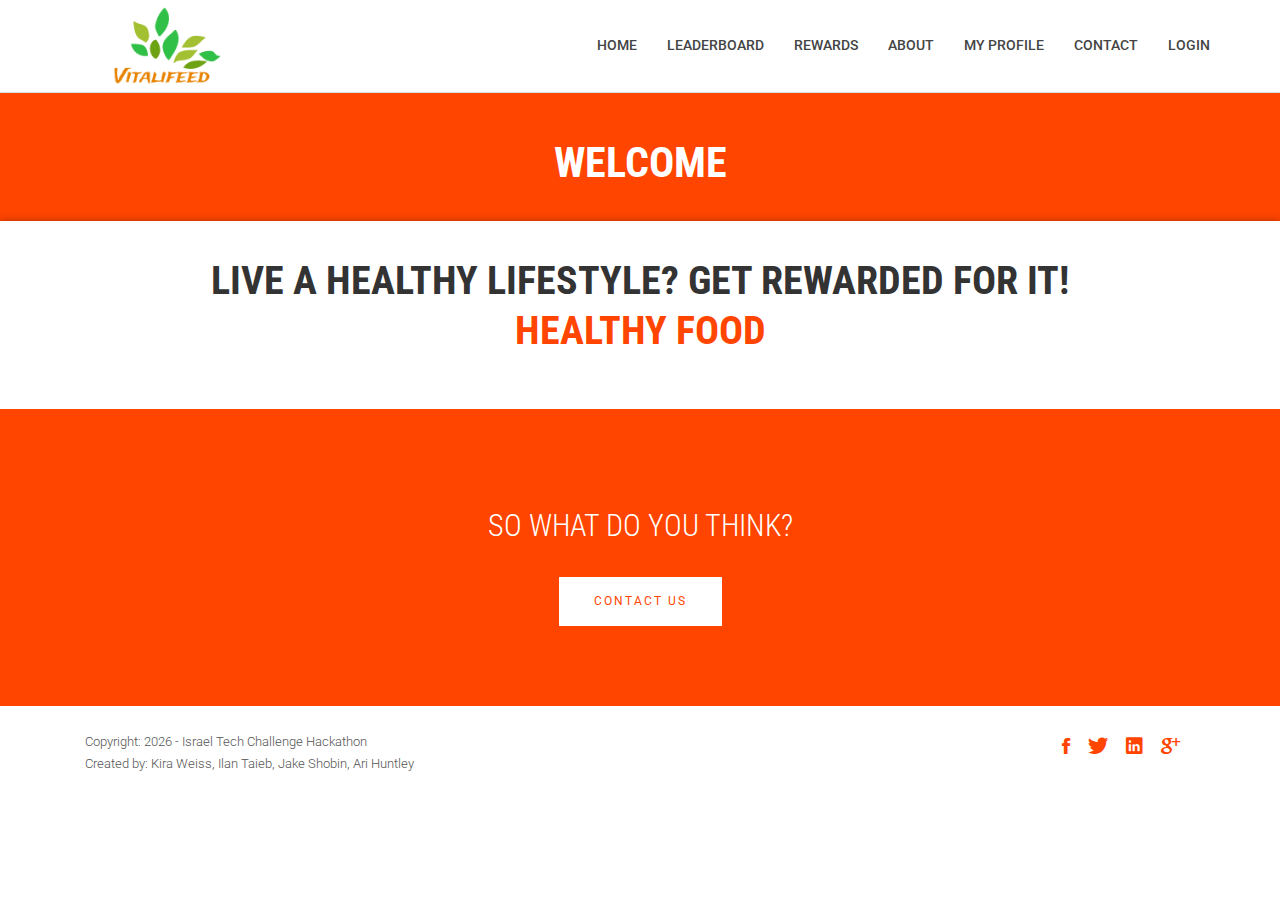
==== commit bf5ba284: "final css/html" ====
--- a/hackathon/index.html
+++ b/hackathon/index.html
@@ -99,7 +99,30 @@
 ==================================================
 Slider Section Start
 ================================================== -->
-<section id="hero-area" class="allPhotos">
+<section id="hero-area" >
+<div class="container">
+    <div class="row">
+        <div class="col-md-12 text-center">
+            <div class="block wow fadeInUp" data-wow-delay=".3s">
+                <!-- Slider -->
+                <section class="cd-intro">
+                    <h1 class="wow fadeInUp animated cd-headline slide" data-wow-delay=".4s" >
+                    <span>Live a healthy lifestyle? Get rewarded for it!</span><br>
+                    <span class="cd-words-wrapper">
+                        <b class="is-visible">Healthy food</b>
+                        <b>Exercise</b>
+                        <b>Social Media</b>
+                    </span>
+                    </h1>
+                    </section> <!-- cd-intro -->
+                    <!-- /.slider -->
+                    <h2 class="wow fadeInUp animated" data-wow-delay=".6s" >
+                        
+                    </h2>
+                </div>
+            </div>
+        </div>
+    </div>
 </section><!--/#main-slider-->
 
 
@@ -181,7 +204,5 @@
        <script src="plugins/facncybox/jquery.fancybox.js"></script>
        <!-- template main js -->
        <script src="js/main.js"></script>
-       <!-- get photos js -->
-       <script src="js/homePhotos.js"></script>
    </body>
    </html>
--- a/hackathon/css/style.css
+++ b/hackathon/css/style.css
@@ -164,7 +164,7 @@
 }
 
 .company-description {
-  margin-top: 40px;
+  margin-top: 80px;
 }
 
 .company-description .block h3 {
@@ -446,15 +446,15 @@
 }
 
 .about-feature .about-feature-1 {
-  background: #FF4500;
+  background: rgb(250, 92, 34);
 }
 
 .about-feature .about-feature-2 {
-  background: #FF4500;
+  background: rgb(255, 110, 57);
 }
 
 .about-feature .about-feature-3 {
-  background: #FF4500;
+  background: rgb(248, 116, 68);
 }
 
 .works {
@@ -821,7 +821,7 @@
 }
 
 #contact-section {
-  padding: 10px 0;
+  padding: 90px 0;
 }
 
 #contact-section .contact-form {
@@ -1446,8 +1446,34 @@
 }
 
 .vitalifeedimgAbout{
-  height:170px;
-  margin-top:-90px;
-  margin-left:340px;
+  height:140px;
+  margin-top:-80px;
+  margin-left:450px;
   position:absolute;
+}
+
+.vitalifeedimgAboutInsta{
+  height:40px;
+  margin-top:-15px;
+  margin-left:480px;
+  position:absolute;
+}
+
+.vitalifeedimgAboutInsta2{
+  height:40px;
+  margin-top:-45px;
+  margin-left:535px;
+  position:absolute;
+}
+
+.instaphotosalad{
+  height:300px;
+  width:100%;
+  object-fit: cover;
+  background-repeat: no-repeat;
+  background-size: contain;
+}
+
+.postpoints{
+  text-align: center;
 }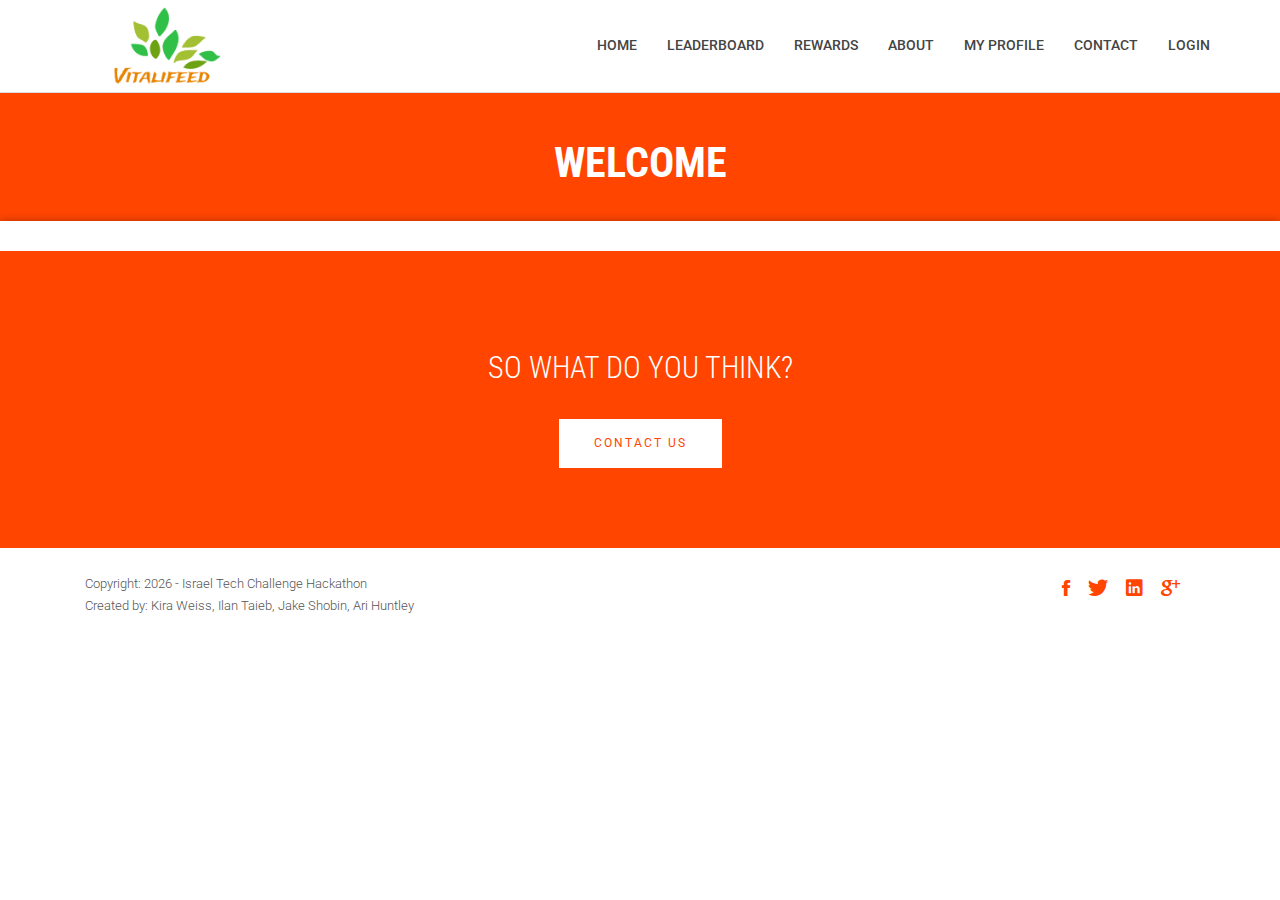
==== commit ff1cffbc: "all commits" ====
--- a/hackathon/index.html
+++ b/hackathon/index.html
@@ -99,30 +99,7 @@
 ==================================================
 Slider Section Start
 ================================================== -->
-<section id="hero-area" >
-<div class="container">
-    <div class="row">
-        <div class="col-md-12 text-center">
-            <div class="block wow fadeInUp" data-wow-delay=".3s">
-                <!-- Slider -->
-                <section class="cd-intro">
-                    <h1 class="wow fadeInUp animated cd-headline slide" data-wow-delay=".4s" >
-                    <span>Live a healthy lifestyle? Get rewarded for it!</span><br>
-                    <span class="cd-words-wrapper">
-                        <b class="is-visible">Healthy food</b>
-                        <b>Exercise</b>
-                        <b>Social Media</b>
-                    </span>
-                    </h1>
-                    </section> <!-- cd-intro -->
-                    <!-- /.slider -->
-                    <h2 class="wow fadeInUp animated" data-wow-delay=".6s" >
-                        
-                    </h2>
-                </div>
-            </div>
-        </div>
-    </div>
+<section id="hero-area" class="allPhotos">
 </section><!--/#main-slider-->
 
 
@@ -204,5 +181,7 @@
        <script src="plugins/facncybox/jquery.fancybox.js"></script>
        <!-- template main js -->
        <script src="js/main.js"></script>
+       <!-- get photos js -->
+       <script src="js/homePhotos.js"></script>
    </body>
    </html>
--- a/hackathon/css/style.css
+++ b/hackathon/css/style.css
@@ -164,7 +164,7 @@
 }
 
 .company-description {
-  margin-top: 80px;
+  margin-top: 40px;
 }
 
 .company-description .block h3 {
@@ -313,7 +313,6 @@
 #hero-area:before {
   content: '';
   z-index: 9;
-  background: rgba(255, 255, 255, 0.78);
   position: absolute;
   top: 0;
   left: 0;
@@ -458,7 +457,7 @@
 }
 
 .works {
-  padding: 80px 0;
+  padding: 40px 0;
   background: #FCFCFC;
 }
 
@@ -821,11 +820,12 @@
 }
 
 #contact-section {
-  padding: 90px 0;
+  padding: 10px 0;
 }
 
 #contact-section .contact-form {
   margin-top: 42px;
+  z-index : 20;
 }
 
 #contact-section .contact-form .btn-send {
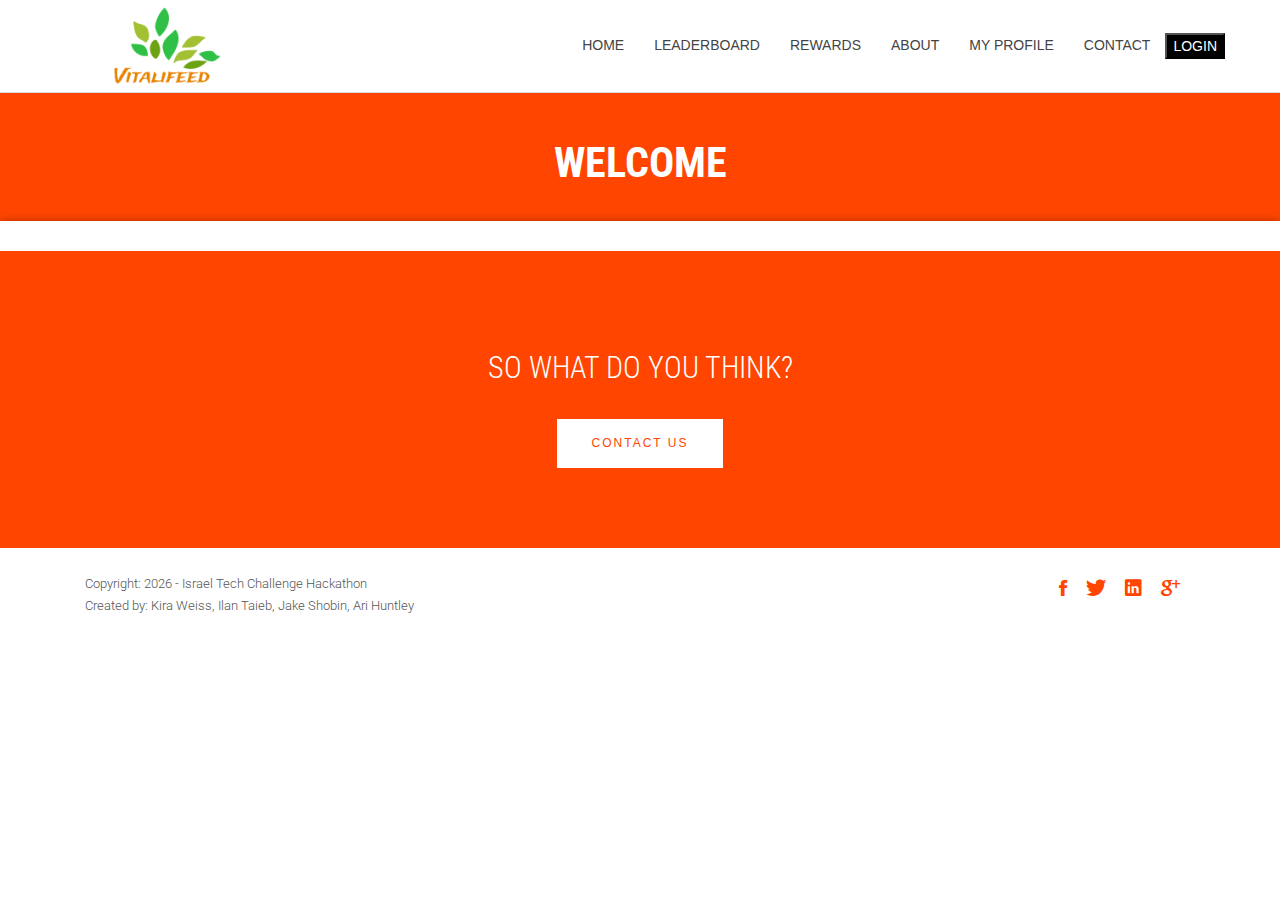
==== commit f40ab95e: "m" ====
--- a/hackathon/index.html
+++ b/hackathon/index.html
@@ -33,6 +33,8 @@
             <link rel="stylesheet" href="plugins/facncybox/jquery.fancybox.css">
             <!-- template main css file -->
             <link rel="stylesheet" href="css/style.css">
+            <!-- template login css file -->
+            <link rel="stylesheet" href="css/login.css"/>
         </head>
         <body>
 
@@ -71,13 +73,88 @@
                             <li><a href="about.html">About</a></li>
                             <li><a href="profile.html">My Profile</a></li>
                             <li><a href="contact.html">Contact</a></li>
-                            <li><a href="login.html">Login</a></li>
+                            <li><button id="myBtn" class="mytn">LOGIN</button></li>
                         </ul>
                     </div>
                 </nav>
                 <!-- /main nav -->
             </div>
         </header>
+        
+
+        <!-- 
+        ================================================== 
+            Login Module
+            ================================================== -->
+            <div id="myModal" class="modal">
+              <div class="modal-content">
+                    <span class="close" id="closeThis">&times;</span>
+                <div class="imgcontainer" flex>
+              </div>
+
+              <div class="container">
+                  <h3>Login</h3>
+                <label for="uname"><b>Username</b></label>
+                <input type="text" placeholder="Enter Username" name="uname" required>
+                <br><br>
+                <label for="psw"><b>Password</b></label>
+                <input type="password" placeholder="Enter Password" name="psw" required>
+                <br><br>
+                
+              </div>
+                <div class="modal-footer">
+                    <button type="submit" id="loginBtn">Login</button>
+                </div>
+              </div>
+            </div>
+
+            <script>
+            // Get the modal
+            var modal = document.getElementById('myModal');
+
+            // Get the button that opens the modal
+            var btn = document.getElementById("myBtn");
+
+            // Get the button that opens the modal
+            var loginBtn = document.getElementById("loginBtn");
+
+            // Get the <span> element that closes the modal
+            var span = document.getElementsByClassName("close")[0];
+
+            // When the user clicks the button, open the modal 
+            btn.onclick = function() {
+                modal.style.display = "block";
+            }
+
+            loginBtn.onclick = function() {
+                
+                var username = document.getElementById("uname").value;
+                var password = document.getElementById("psw").value;
+
+                if ( username == "Formget" && password == "formget#123"){
+                    alert ("Login successfully");
+                    window.location = "success.html"; // Redirecting to other page.
+                    return false;
+                }
+                
+        }
+    
+
+
+            // When the user clicks on <span> (x), close the modal
+            span.onclick = function() {
+                modal.style.display = "none";
+            }
+
+            // When the user clicks anywhere outside of the modal, close it
+            window.onclick = function(event) {
+                if (event.target == modal) {
+                    modal.style.display = "none";
+                }
+            }
+            </script>
+        
+
         
  <!-- 
         ================================================== 
--- a/hackathon/css/login.css
+++ b/hackathon/css/login.css
@@ -0,0 +1,62 @@
+
+
+body {
+    font-family: Arial, Helvetica, sans-serif;
+}
+
+/* The Modal (background) */
+.modal {
+    display: none; /* Hidden by default */
+    position: absolute; /* Stay in place */
+    margin-top:80px;
+    margin-left: 30%;
+    z-index:920;
+    overflow: auto; /* Enable scroll if needed */
+    }
+
+/* Modal Content */
+.modal-content {
+    position: absolute;
+    margin: auto;
+    margin-top:60px;
+    padding: 20px;
+    border: 5px solid #888;
+    width:40%;
+}
+
+/* Modal Footer */
+.modal-footer {
+    padding: 2px 16px;
+    background-color: #DCDCDC;
+    color: white;
+    width: 100%;
+}
+
+/* The Close Button */
+.closeThis {
+    background-color: black;
+    color: white;
+    float: right;
+    font-size: 29px;
+    font-weight: 700;
+    line-height: 1;
+}
+
+
+#myBtn {
+    background-color: black;
+    color: white;
+    float: right;
+    margin-top: 13px; 
+}
+
+#loginBtn {
+    background-color: black;
+    color: white;
+    float: right;
+}
+
+
+
+
+
